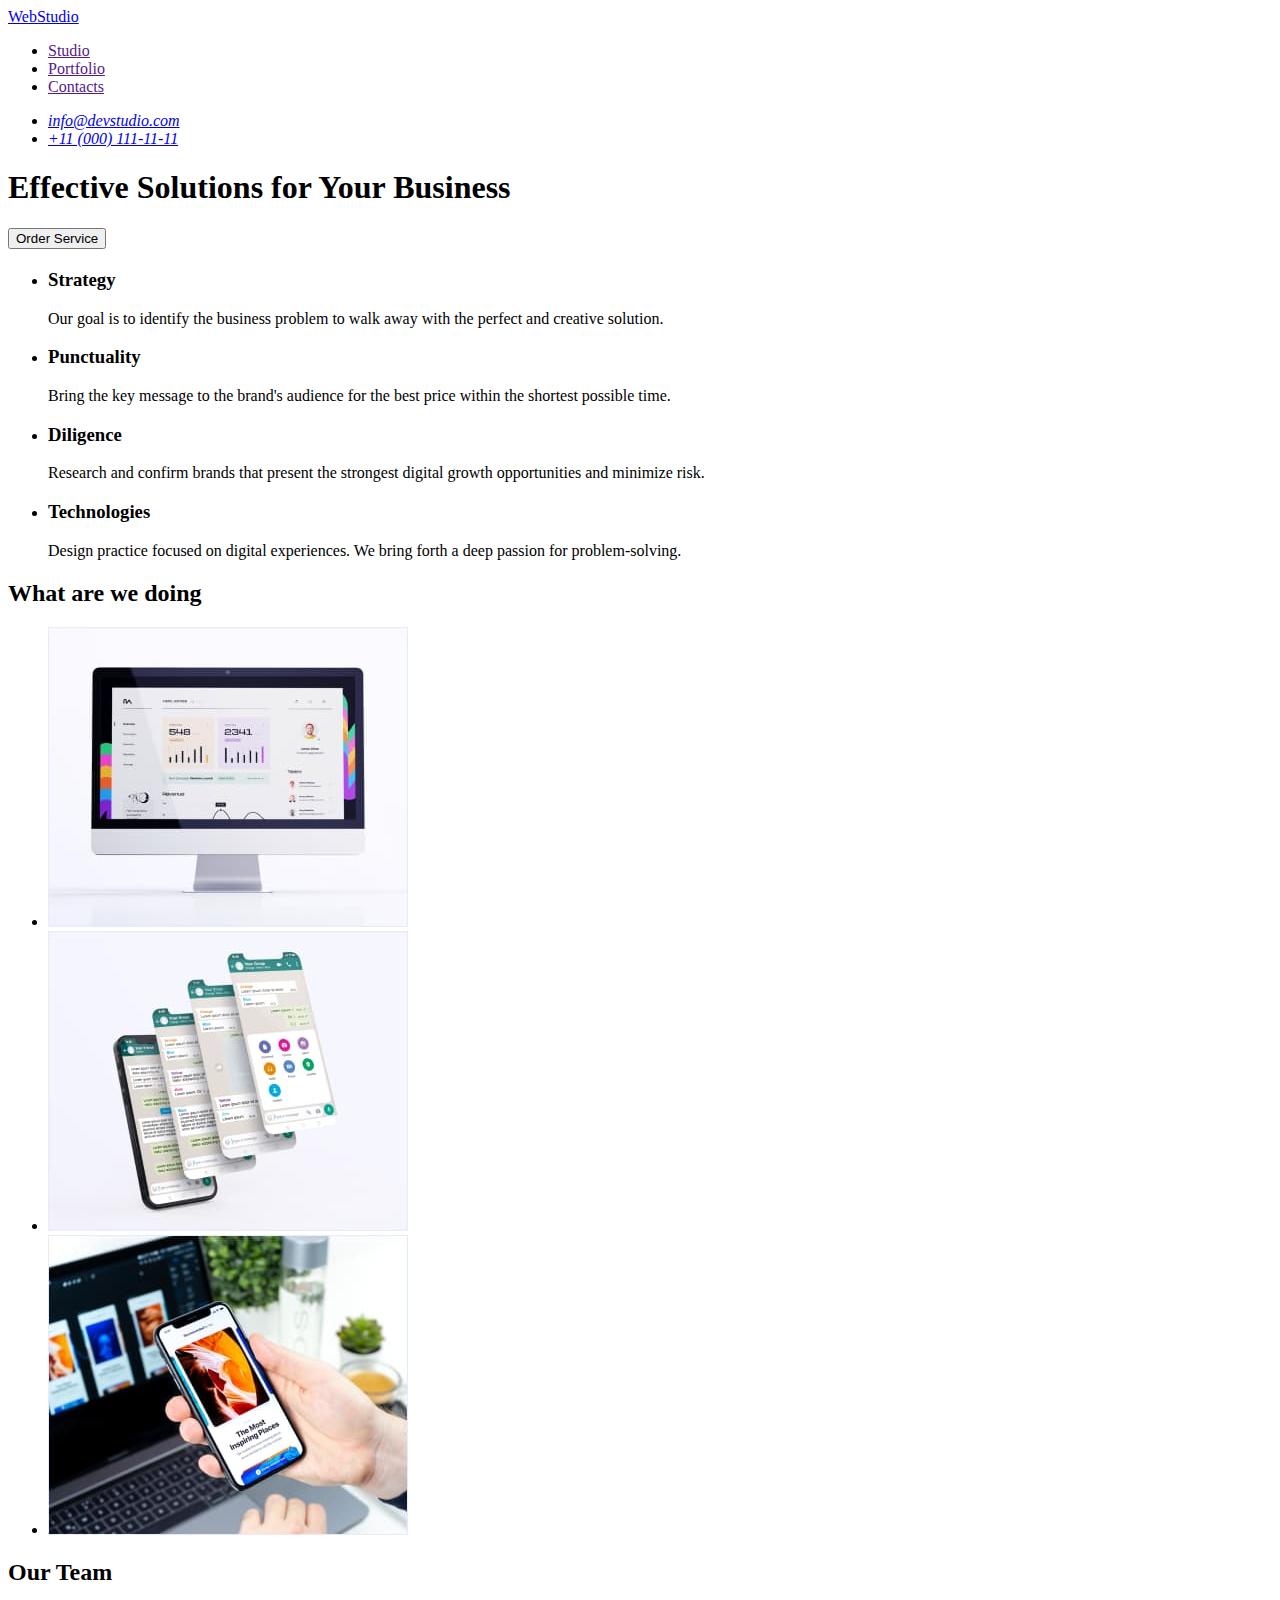
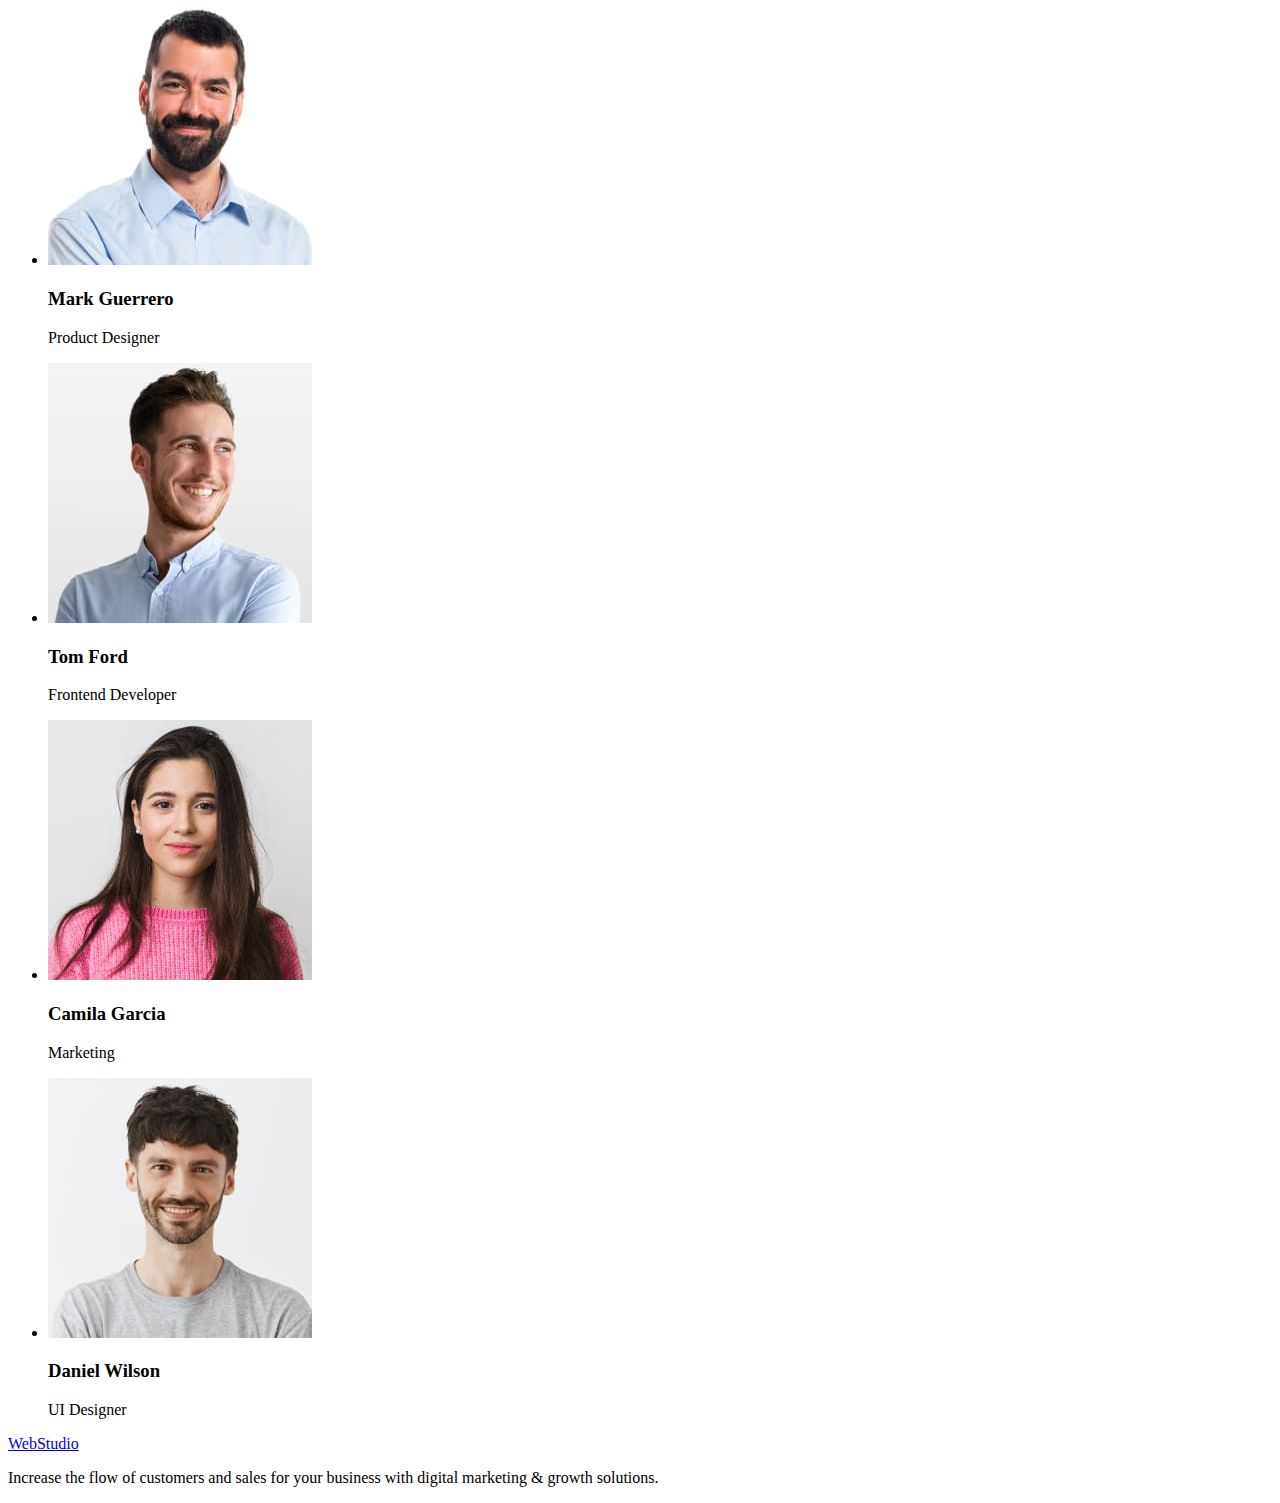
==== index.html @ 6323ab80 "." ====
<!DOCTYPE html>
<html lang="en">
  <head>
    <meta charset="UTF-8" />
    <meta http-equiv="X-UA-Compatible" content="IE=edge" />
    <meta name="viewport" content="width=device-width, initial-scale=1.0" />
    <title>Document</title>
  </head>
  <body>
    <header>
      <nav>
        <a href="./index.html">WebStudio</a>
        <ul>
          <li>
            <a href="">Studio</a>
          </li>
          <li>
            <a href="">Portfolio</a>
          </li>
          <li>
            <a href="">Contacts</a>
          </li>
        </ul>
      </nav>
      <address>
        <ul>
          <li>
            <a href="mailto:info@devstudio.com">info@devstudio.com</a>
          </li>
          <li>
            <a href="tel:+110001111111">+11 (000) 111-11-11</a>
          </li>
        </ul>
      </address>
    </header>
    <main>
      <section>
        <h1>Effective Solutions for Your Business</h1>
        <button type="button">Order Service</button>
      </section>
      <!-- description -->
      <section>
        <h2></h2>
        <ul>
          <li>
            <h3>Strategy</h3>
            <p>
              Our goal is to identify the business problem to walk away with the
              perfect and creative solution.
            </p>
          </li>
          <li>
            <h3>Punctuality</h3>
            <p>
              Bring the key message to the brand's audience for the best price
              within the shortest possible time.
            </p>
          </li>
          <li>
            <h3>Diligence</h3>
            <p>
              Research and confirm brands that present the strongest digital
              growth opportunities and minimize risk.
            </p>
          </li>
          <li>
            <h3>Technologies</h3>
            <p>
              Design practice focused on digital experiences. We bring forth a
              deep passion for problem-solving.
            </p>
          </li>
        </ul>
      </section>
      <!-- What are we doing -->
      <section>
        <h2>What are we doing</h2>
        <ul>
          <li>
            <img
              src="./images/analitics/Rectangle71.jpg"
              alt="analitics"
              width="360"
              height="300"
            />
          </li>
          <li>
            <img
              src="./images/analitics/img2.jpg"
              alt="messenger"
              width="360"
              height="300"
            />
          </li>
          <li>
            <img
              src="./images/analitics/img3.jpg"
              alt="look at the photo"
              width="360"
              height="300"
            />
          </li>
        </ul>
      </section>
      <!-- our team -->
      <section>
        <h2>Our Team</h2>
        <ul>
          <li>
            <img
              src="./images/team/mark-guerrero.jpg"
              alt="mark-guerrero"
              width="264"
              height="260"
            />
            <h3>Mark Guerrero</h3>
            <p>Product Designer</p>
          </li>
          <li>
            <img
              src="./images/team/tom-ford.jpg"
              alt="tom ford"
              width="264"
              height="260"
            />
            <h3>Tom Ford</h3>
            <p>Frontend Developer</p>
          </li>
          <li>
            <img
              src="./images/team/camila-garcia.jpg"
              alt="camila garcia"
              width="264"
              height="260"
            />
            <h3>Camila Garcia</h3>
            <p>Marketing</p>
          </li>
          <li>
            <img
              src="./images/team/danial-wilson.jpg"
              alt="danial wilson"
              width="264"
              height="260"
            />
            <h3>Daniel Wilson</h3>
            <p>UI Designer</p>
          </li>
        </ul>
      </section>
    </main>
    <footer>
      <a href="./index.html">WebStudio</a>
      <p>
        Increase the flow of customers and sales for your business with digital
        marketing & growth solutions.
      </p>
    </footer>
  </body>
</html>
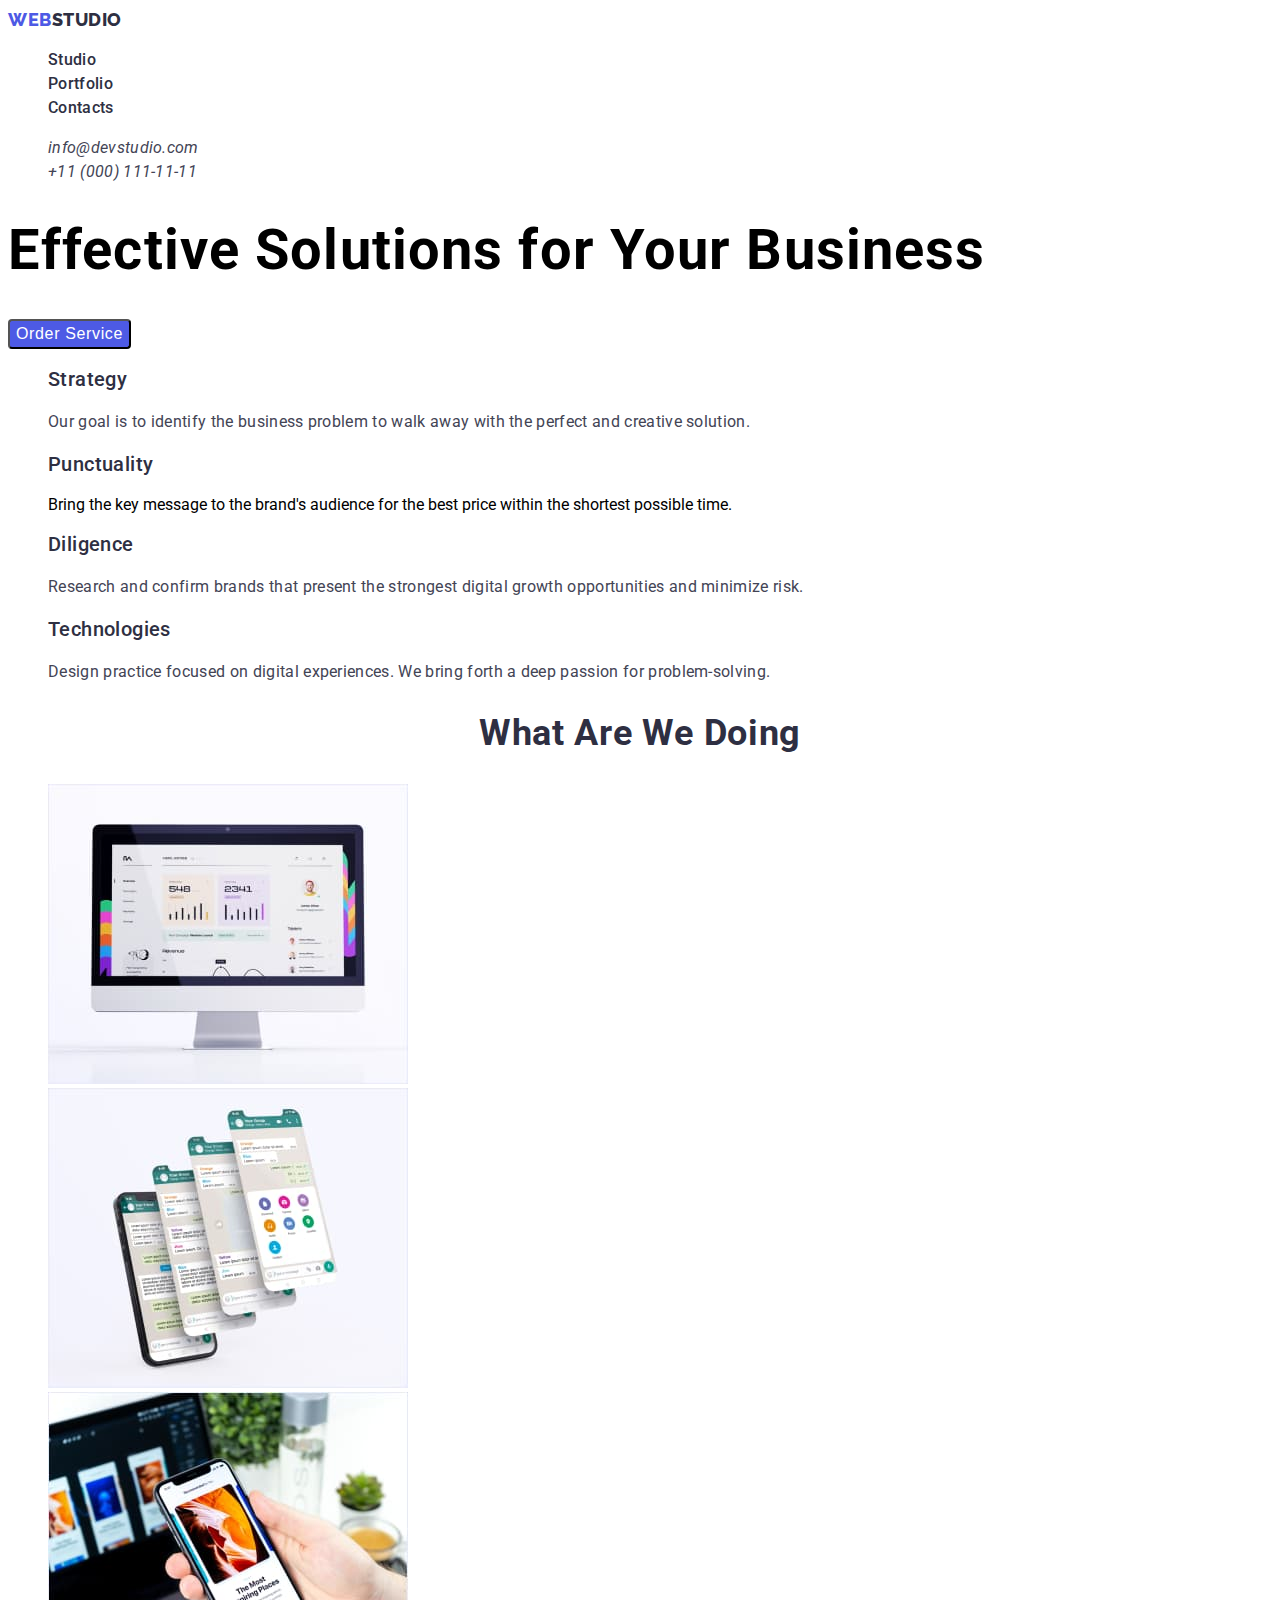
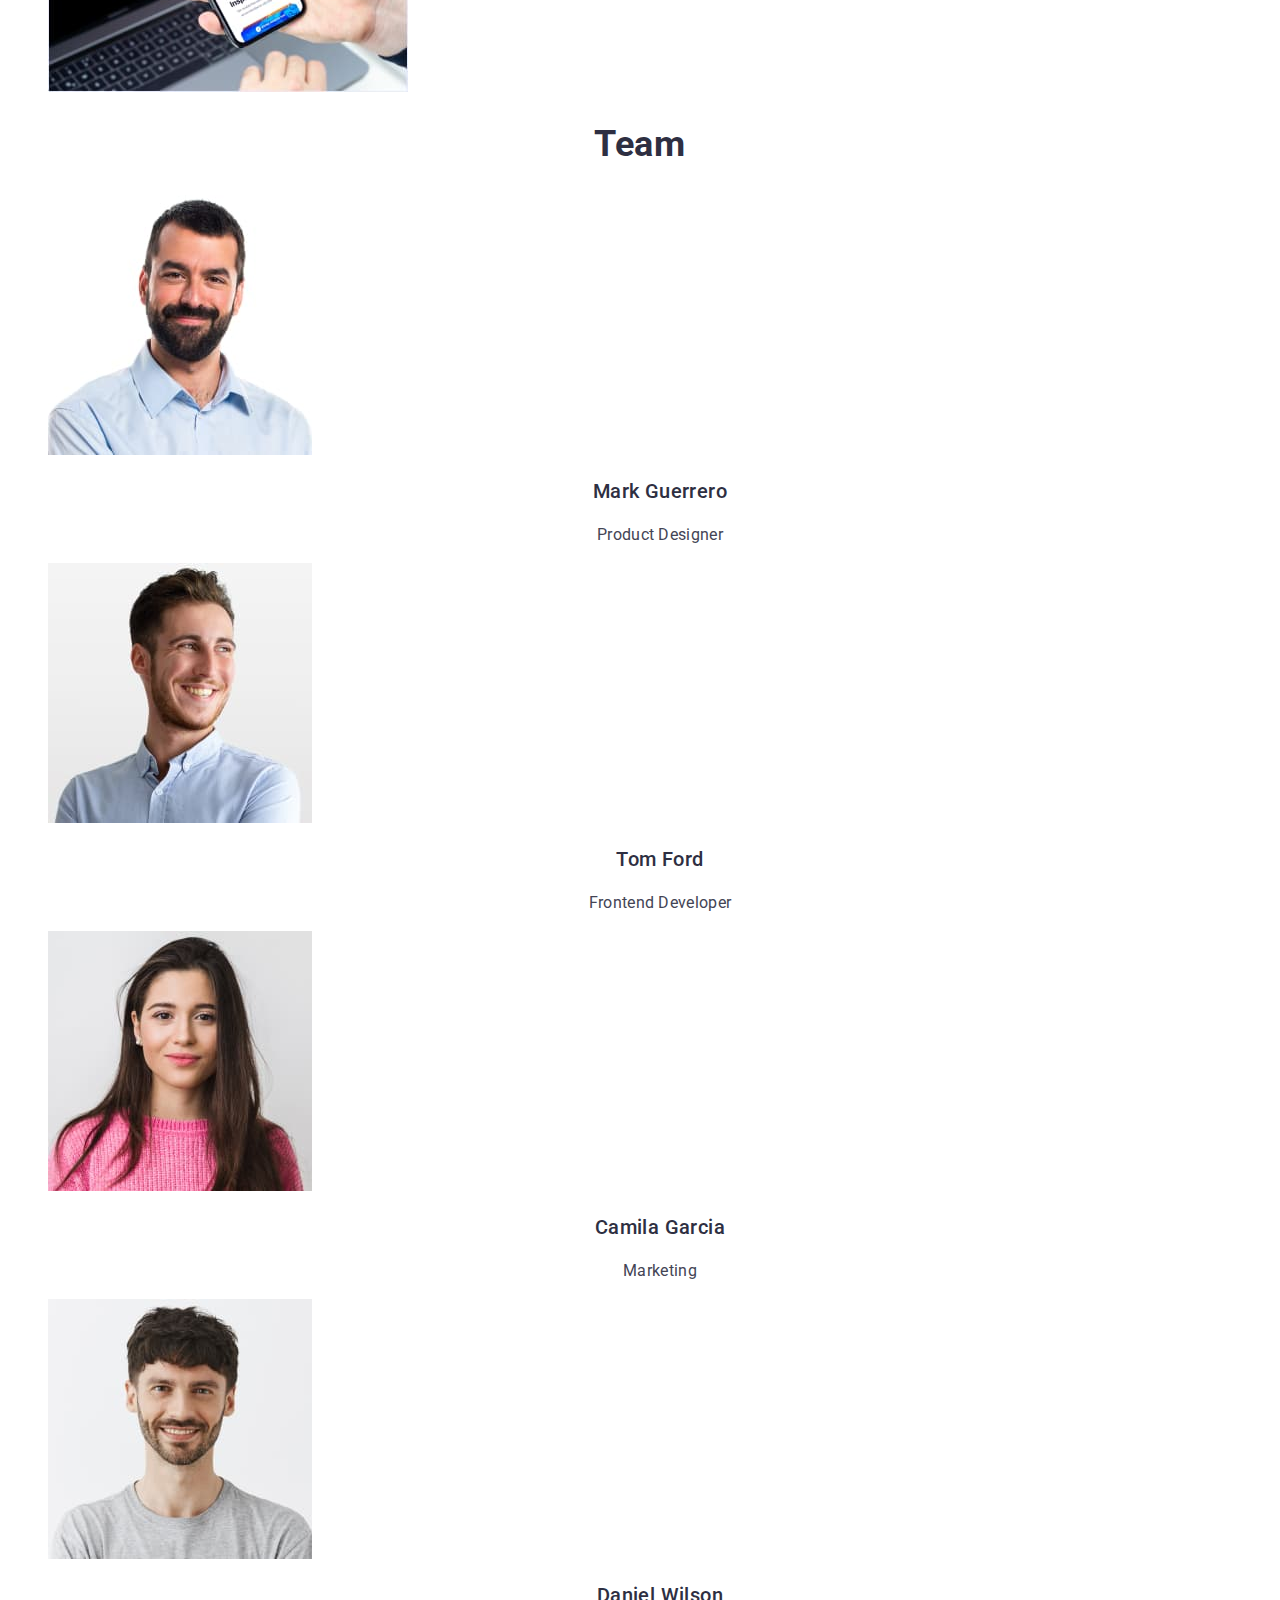
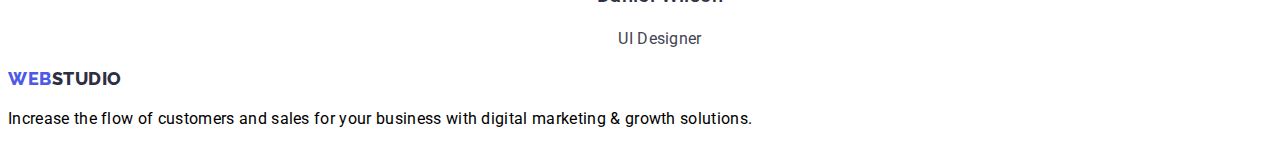
==== commit 1c601e6e: "." ====
--- a/index.html
+++ b/index.html
@@ -5,67 +5,82 @@
     <meta http-equiv="X-UA-Compatible" content="IE=edge" />
     <meta name="viewport" content="width=device-width, initial-scale=1.0" />
     <title>Document</title>
+    <link rel="preconnect" href="https://fonts.googleapis.com" />
+    <link rel="preconnect" href="https://fonts.gstatic.com" crossorigin />
+    <link
+      href="https://fonts.googleapis.com/css2?family=Raleway:wght@800&family=Roboto:wght@400;500;700;900&display=swap"
+      rel="stylesheet"
+    />
+    <link rel="stylesheet" href="./style/style.css" />
+    <!-- HEADER -->
   </head>
   <body>
-    <header>
-      <nav>
-        <a href="./index.html">WebStudio</a>
-        <ul>
-          <li>
-            <a href="">Studio</a>
+    <header class="page-header">
+      <nav class="page-nav">
+        <a href="./index.html" class="logo link"
+          >Web<span class="logo-link">Studio</span>
+        </a>
+        <ul class="menu list">
+          <li class="menu-item">
+            <a href="" class="menu-link link">Studio</a>
           </li>
-          <li>
-            <a href="">Portfolio</a>
+          <li class="menu-item">
+            <a href="" class="menu-link link">Portfolio</a>
           </li>
-          <li>
-            <a href="">Contacts</a>
+          <li class="menu-item">
+            <a href="" class="menu-link link">Contacts</a>
           </li>
         </ul>
       </nav>
       <address>
-        <ul>
-          <li>
-            <a href="mailto:info@devstudio.com">info@devstudio.com</a>
+        <ul class="menu list">
+          <li class="menu-item">
+            <a href="mailto:info@devstudio.com" class="contacts-mail-link link"
+              >info@devstudio.com</a
+            >
           </li>
-          <li>
-            <a href="tel:+110001111111">+11 (000) 111-11-11</a>
+          <li class="menu-item">
+            <a href="tel:+110001111111" class="contacts-phone-number link"
+              >+11 (000) 111-11-11</a
+            >
           </li>
         </ul>
       </address>
     </header>
+    <!-- MAIN -->
     <main>
-      <section>
-        <h1>Effective Solutions for Your Business</h1>
-        <button type="button">Order Service</button>
+      <section class="hero">
+        <h1 class="hero-title">Effective Solutions for Your Business</h1>
+        <button class="modal-btn" type="button">Order Service</button>
       </section>
       <!-- description -->
-      <section>
+      <section class="about">
         <h2></h2>
-        <ul>
-          <li>
-            <h3>Strategy</h3>
-            <p>
+        <ul class="about-list list">
+          <li class="about-item">
+            <h3 class="about-title">Strategy</h3>
+            <p class="about-text">
               Our goal is to identify the business problem to walk away with the
               perfect and creative solution.
             </p>
           </li>
-          <li>
-            <h3>Punctuality</h3>
+          <li class="about-item">
+            <h3 class="about-title">Punctuality</h3>
             <p>
               Bring the key message to the brand's audience for the best price
               within the shortest possible time.
             </p>
           </li>
-          <li>
-            <h3>Diligence</h3>
-            <p>
+          <li class="about-item">
+            <h3 class="about-title">Diligence</h3>
+            <p class="about-text">
               Research and confirm brands that present the strongest digital
               growth opportunities and minimize risk.
             </p>
           </li>
-          <li>
-            <h3>Technologies</h3>
-            <p>
+          <li class="about-item">
+            <h3 class="about-title">Technologies</h3>
+            <p class="about-text">
               Design practice focused on digital experiences. We bring forth a
               deep passion for problem-solving.
             </p>
@@ -73,10 +88,10 @@
         </ul>
       </section>
       <!-- What are we doing -->
-      <section>
-        <h2>What are we doing</h2>
-        <ul>
-          <li>
+      <section class="directions">
+        <h2 class="directions-title">What are we doing</h2>
+        <ul class="directions-list list">
+          <li class="directions-item">
             <img
               src="./images/analitics/Rectangle71.jpg"
               alt="analitics"
@@ -84,7 +99,7 @@
               height="300"
             />
           </li>
-          <li>
+          <li class="directions-item">
             <img
               src="./images/analitics/img2.jpg"
               alt="messenger"
@@ -92,7 +107,7 @@
               height="300"
             />
           </li>
-          <li>
+          <li class="directions-item">
             <img
               src="./images/analitics/img3.jpg"
               alt="look at the photo"
@@ -103,38 +118,38 @@
         </ul>
       </section>
       <!-- our team -->
-      <section>
-        <h2>Our Team</h2>
-        <ul>
-          <li>
+      <section class="team">
+        <h2 class="team-title">Team</h2>
+        <ul class="team-list list">
+          <li class="team-item">
             <img
               src="./images/team/mark-guerrero.jpg"
               alt="mark-guerrero"
               width="264"
               height="260"
             />
-            <h3>Mark Guerrero</h3>
-            <p>Product Designer</p>
+            <h3 class="team-title-bottom">Mark Guerrero</h3>
+            <p class="team-text">Product Designer</p>
           </li>
-          <li>
+          <li class="team-item">
             <img
               src="./images/team/tom-ford.jpg"
               alt="tom ford"
               width="264"
               height="260"
             />
-            <h3>Tom Ford</h3>
-            <p>Frontend Developer</p>
+            <h3 class="team-title-bottom">Tom Ford</h3>
+            <p class="team-text">Frontend Developer</p>
           </li>
-          <li>
+          <li class="team-item">
             <img
               src="./images/team/camila-garcia.jpg"
               alt="camila garcia"
               width="264"
               height="260"
             />
-            <h3>Camila Garcia</h3>
-            <p>Marketing</p>
+            <h3 class="team-title-bottom">Camila Garcia</h3>
+            <p class="team-text">Marketing</p>
           </li>
           <li>
             <img
@@ -143,15 +158,18 @@
               width="264"
               height="260"
             />
-            <h3>Daniel Wilson</h3>
-            <p>UI Designer</p>
+            <h3 class="team-title-bottom">Daniel Wilson</h3>
+            <p class="team-text">UI Designer</p>
           </li>
         </ul>
       </section>
     </main>
-    <footer>
-      <a href="./index.html">WebStudio</a>
-      <p>
+    <!-- FOOTER -->
+    <footer class="footer">
+      <a class="logo link" href="./index.html"
+        >Web<span class="logo-link">Studio</span>
+      </a>
+      <p class="footer-text">
         Increase the flow of customers and sales for your business with digital
         marketing & growth solutions.
       </p>
--- a/style/style.css
+++ b/style/style.css
@@ -0,0 +1,190 @@
+body {
+  font-family: 'Roboto', sans-serif;
+}
+
+.list {
+  list-style: none;
+}
+
+.link {
+  text-decoration: none;
+}
+
+:root {
+  --main-title-color: #2E2F42;
+  --main-text-color: #434455;
+  --page-nave-color: #2E2F42;
+  --contacts-color: #434455;
+  --hover-color: #404BBF;
+}
+
+
+/* header */
+.logo {
+  font-family: 'Raleway', sans-serif;
+  font-weight: 800;
+  font-size: 18px;
+  line-height: 1.33;
+
+  align-items: center;
+  letter-spacing: 0.03em;
+  text-transform: uppercase;
+  color: #4D5AE5;
+}
+
+.logo-link {
+  color: var(--page-nave-color);
+}
+
+.menu-link {
+  font-weight: 500;
+  font-size: 16px;
+  line-height: 1.5;
+  letter-spacing: 0.02em;
+
+  color: var(--page-nave-color);
+}
+
+.menu-link:hover,
+.menu-link:focus {
+  color: var(--hover-color);
+}
+
+.contacts-mail-link {
+  font-weight: 400;
+  font-size: 16px;
+  line-height: 1.5;
+  letter-spacing: 0.02em;
+
+  color: var(--contacts-color);
+}
+
+.contacts-phone-number {
+  font-weight: 400;
+  font-size: 16px;
+  line-height: 1.5;
+  letter-spacing: 0.02em;
+
+  color: var(--contacts-color);
+}
+
+.contacts-mail-link:hover,
+.contacts-mail-link:focus {
+  color: var(--hover-color);
+
+}
+
+/* main class hero */
+.hero-title {
+  font-weight: 700;
+  font-size: 56px;
+  line-height: 1.07;
+  letter-spacing: 0.02em;
+  /* color: #FFFFFF; */
+}
+
+.contacts-phone-number:hover,
+.contacts-phone-number:focus {
+  color: var(--hover-color);
+}
+
+.modal-btn {
+  font-weight: 500;
+  font-size: 16px;
+  line-height: 1.5;
+  letter-spacing: 0.04em;
+  color: #FFFFFF;
+  background: #4D5AE5;
+  cursor: pointer;
+  border-radius: 4px;
+}
+
+.modal-btn:hover {
+  color: #FFFFFF;
+  background-color: var(--hover-color);
+
+}
+
+
+
+/* ===========ABOUT ==========*/
+
+
+.about-title {
+  font-style: normal;
+  font-weight: 500;
+  font-size: 20px;
+  line-height: 1.05;
+  letter-spacing: 0.02em;
+  color: var(--main-title-color)
+}
+
+.about-text {
+  font-style: normal;
+  font-weight: 400;
+  font-size: 16px;
+  line-height: 1.5;
+  letter-spacing: 0.02em;
+  color: var(--main-text-color);
+}
+
+/*========== DIRECTIONS============*/
+
+.directions-title {
+  font-style: normal;
+  font-weight: 700;
+  font-size: 36px;
+  line-height: 1.11;
+  text-align: center;
+  letter-spacing: 0.02em;
+  text-transform: capitalize;
+  color: var(--main-title-color);
+}
+
+/* ===========TEAM=========== */
+
+.team-title {
+  font-style: normal;
+  font-weight: 700;
+  font-size: 36px;
+  line-height: 1.11;
+  text-align: center;
+  letter-spacing: 0.02em;
+  text-transform: capitalize;
+  color: var(--main-title-color);
+
+}
+
+.team-title-bottom {
+  font-style: normal;
+  font-weight: 500;
+  font-size: 20px;
+  line-height: 1.2;
+  text-align: center;
+  letter-spacing: 0.02em;
+  color: var(--main-title-color);
+
+}
+
+.team-text {
+  font-style: normal;
+  font-weight: 400;
+  font-size: 16px;
+  line-height: 1.5;
+  text-align: center;
+  letter-spacing: 0.02em;
+  color: var(--main-text-color);
+}
+
+/* ===========FOOTER=========== */
+.footer-text {
+  font-style: normal;
+  font-weight: 400;
+  font-size: 16px;
+  line-height: 24px;
+
+  letter-spacing: 0.02em;
+
+  /* color: #E7E9FC; */
+
+}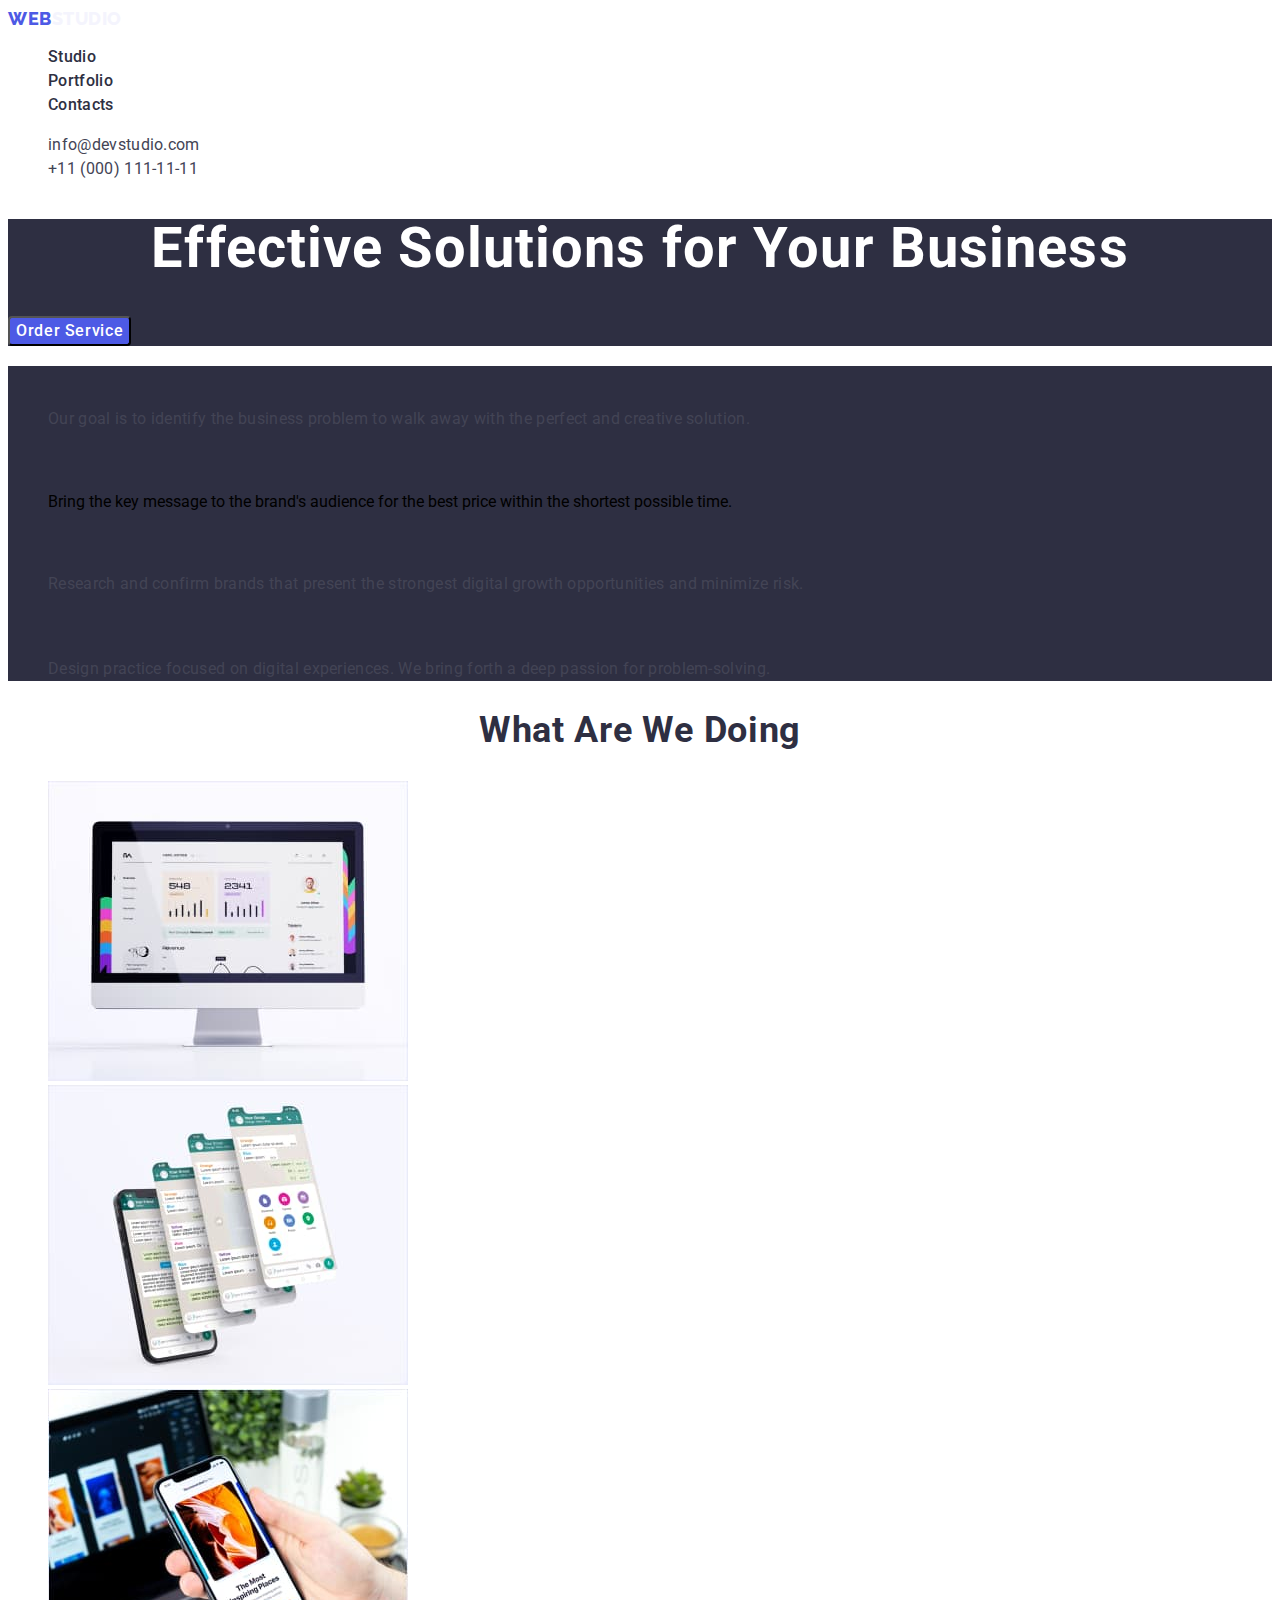
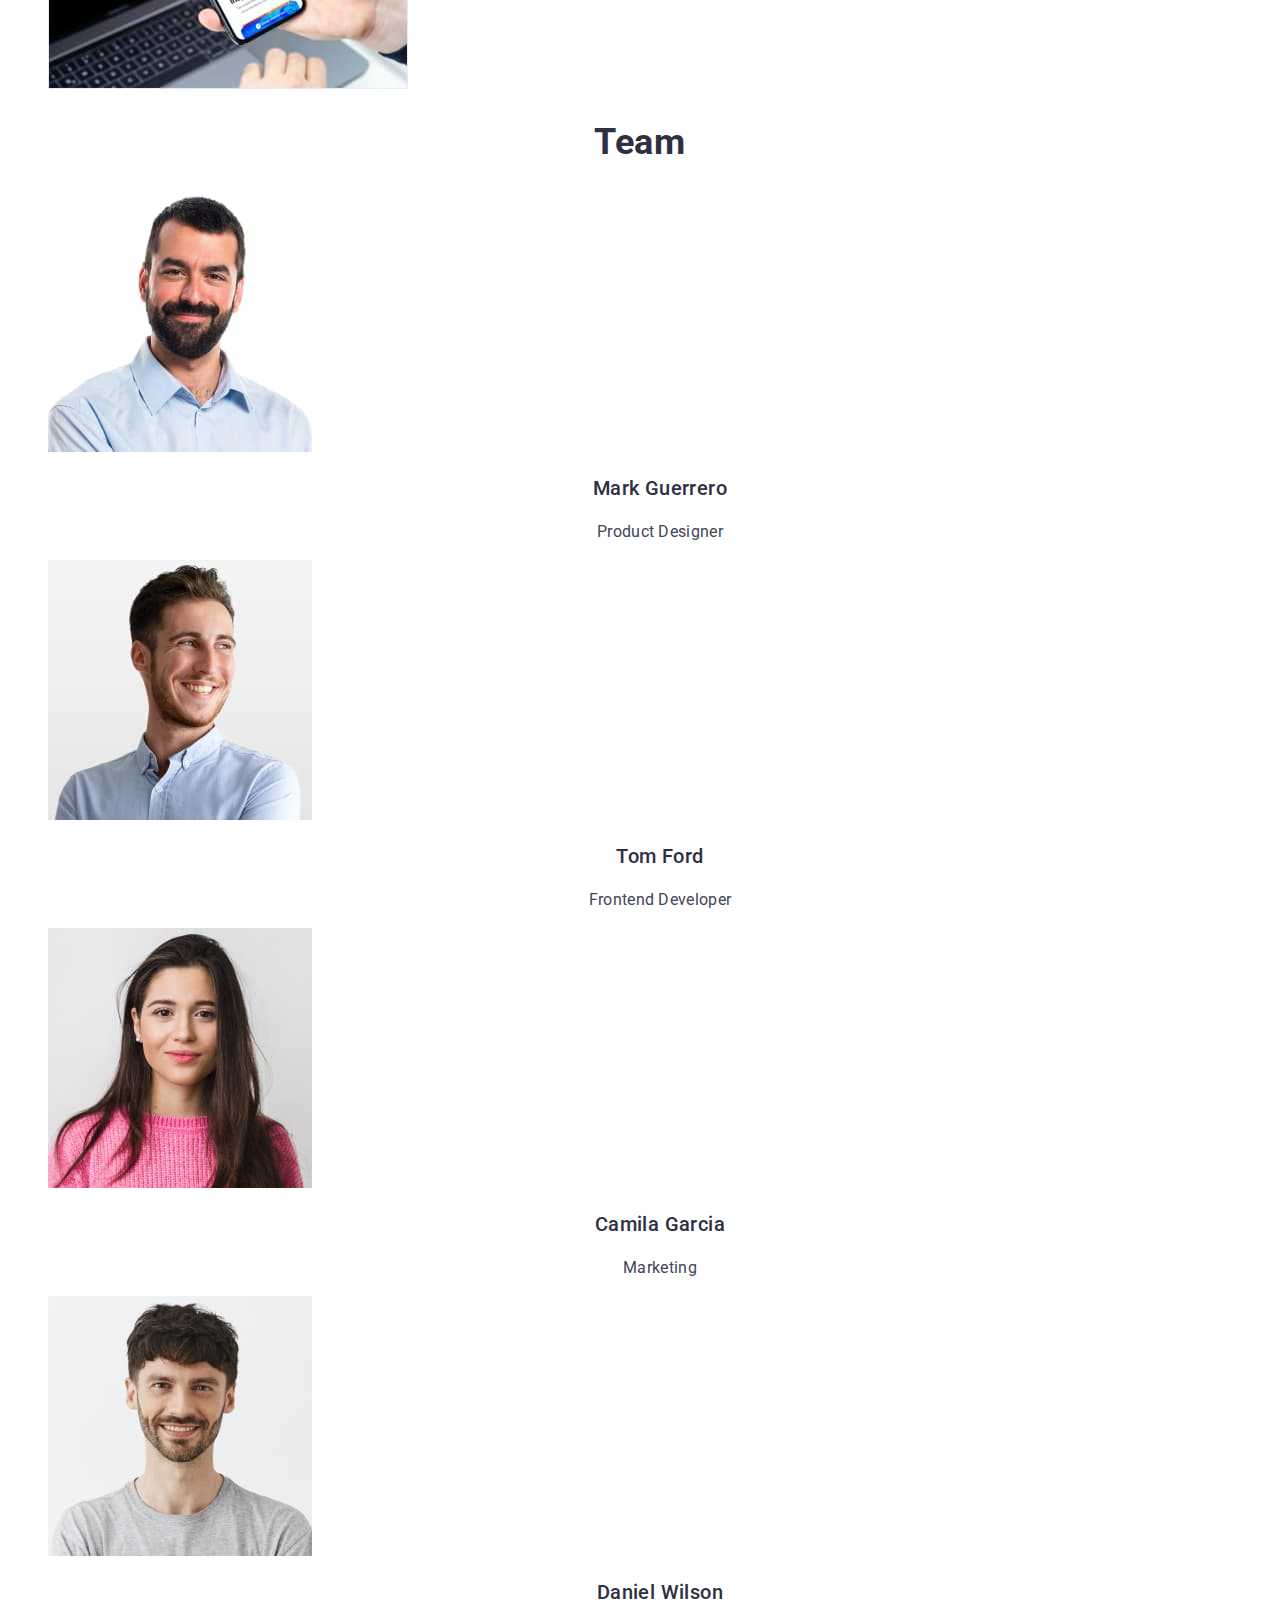
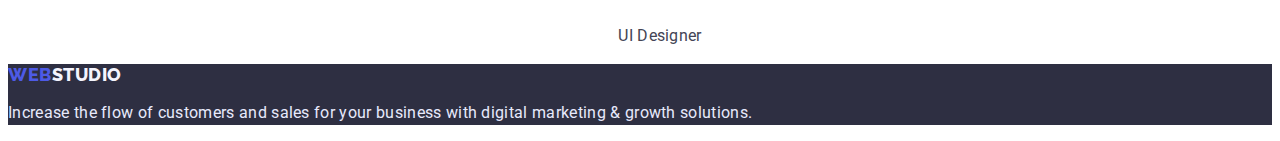
==== commit e7a82a81: "fix" ====
--- a/index.html
+++ b/index.html
@@ -22,25 +22,25 @@
         </a>
         <ul class="menu list">
           <li class="menu-item">
-            <a href="" class="menu-link link">Studio</a>
+            <a href="./index.html" class="menu-link link">Studio</a>
           </li>
           <li class="menu-item">
-            <a href="" class="menu-link link">Portfolio</a>
+            <a href="./portfolio.html" class="menu-link link">Portfolio</a>
           </li>
           <li class="menu-item">
             <a href="" class="menu-link link">Contacts</a>
           </li>
         </ul>
       </nav>
-      <address>
+      <address class="address">
         <ul class="menu list">
           <li class="menu-item">
-            <a href="mailto:info@devstudio.com" class="contacts-mail-link link"
+            <a href="mailto:info@devstudio.com" class="contacts link"
               >info@devstudio.com</a
             >
           </li>
           <li class="menu-item">
-            <a href="tel:+110001111111" class="contacts-phone-number link"
+            <a href="tel:+110001111111" class="contacts link"
               >+11 (000) 111-11-11</a
             >
           </li>
@@ -55,7 +55,7 @@
       </section>
       <!-- description -->
       <section class="about">
-        <h2></h2>
+        <h2 class="about-title-main"></h2>
         <ul class="about-list list">
           <li class="about-item">
             <h3 class="about-title">Strategy</h3>
--- a/style/style.css
+++ b/style/style.css
@@ -1,5 +1,6 @@
 body {
   font-family: 'Roboto', sans-serif;
+  color: 434455;
 }
 
 .list {
@@ -24,7 +25,7 @@
   font-family: 'Raleway', sans-serif;
   font-weight: 800;
   font-size: 18px;
-  line-height: 1.33;
+  line-height: 1.17;
 
   align-items: center;
   letter-spacing: 0.03em;
@@ -50,7 +51,7 @@
   color: var(--hover-color);
 }
 
-.contacts-mail-link {
+.contacts {
   font-weight: 400;
   font-size: 16px;
   line-height: 1.5;
@@ -59,36 +60,33 @@
   color: var(--contacts-color);
 }
 
-.contacts-phone-number {
-  font-weight: 400;
-  font-size: 16px;
-  line-height: 1.5;
-  letter-spacing: 0.02em;
-
-  color: var(--contacts-color);
-}
-
-.contacts-mail-link:hover,
-.contacts-mail-link:focus {
+.contacts:hover,
+.contacts:focus {
   color: var(--hover-color);
 
 }
 
+.address {
+  font-style: normal;
+}
+
 /* main class hero */
+.hero {
+  background-color: #2E2F42;
+}
+
 .hero-title {
   font-weight: 700;
   font-size: 56px;
   line-height: 1.07;
   letter-spacing: 0.02em;
-  /* color: #FFFFFF; */
-}
-
-.contacts-phone-number:hover,
-.contacts-phone-number:focus {
-  color: var(--hover-color);
-}
+  text-align: center;
+  color: #FFFFFF;
+}
+
 
 .modal-btn {
+  font-family: 'Roboto', sans-serif;
   font-weight: 500;
   font-size: 16px;
   line-height: 1.5;
@@ -109,6 +107,14 @@
 
 /* ===========ABOUT ==========*/
 
+.about {
+  background-color: #2e2f42;
+}
+
+.about-title-main {
+  text-align: center;
+  color: #FFFFFF;
+}
 
 .about-title {
   font-style: normal;
@@ -116,7 +122,7 @@
   font-size: 20px;
   line-height: 1.05;
   letter-spacing: 0.02em;
-  color: var(--main-title-color)
+  color: var(--main-title-color);
 }
 
 .about-text {
@@ -177,6 +183,15 @@
 }
 
 /* ===========FOOTER=========== */
+
+.footer {
+  background-color: var(--page-nave-color);
+}
+
+.logo-link {
+  color: #f4f4fd;
+}
+
 .footer-text {
   font-style: normal;
   font-weight: 400;
@@ -185,6 +200,6 @@
 
   letter-spacing: 0.02em;
 
-  /* color: #E7E9FC; */
+  color: #E7E9FC;
 
 }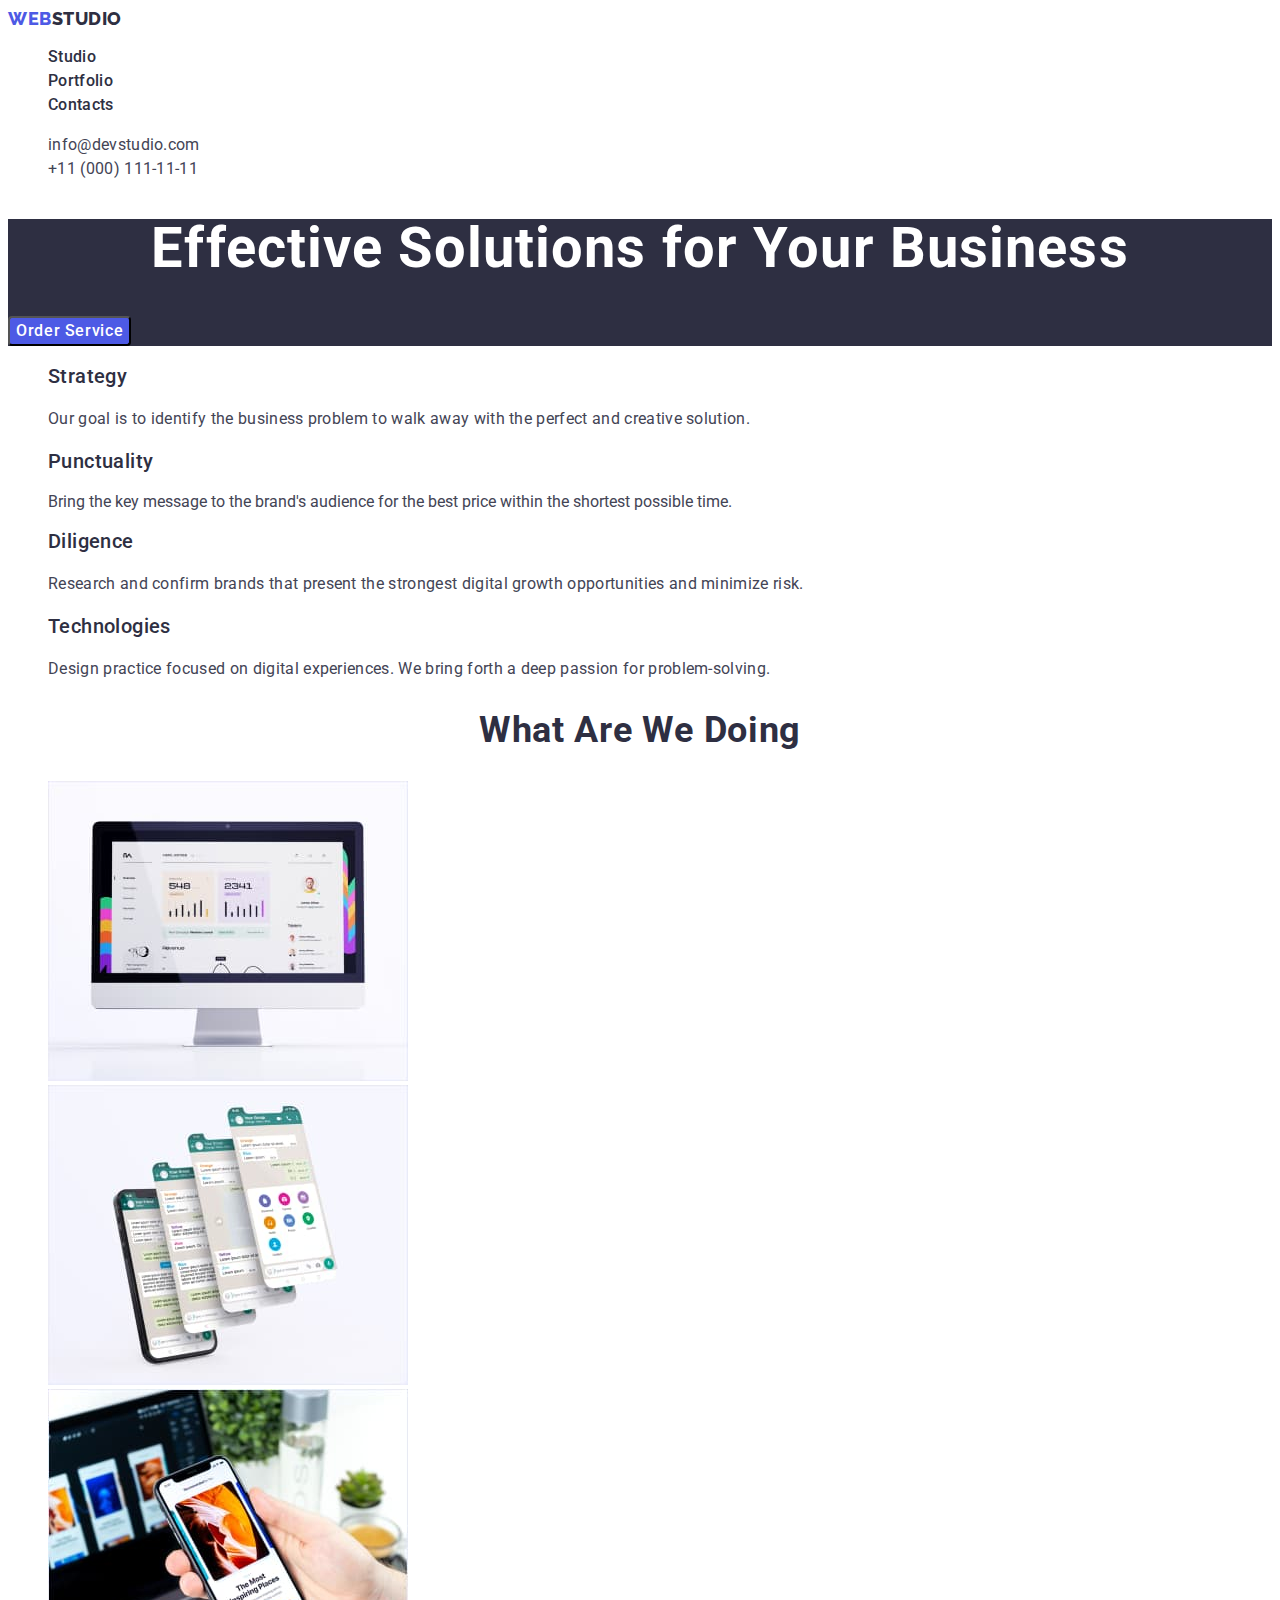
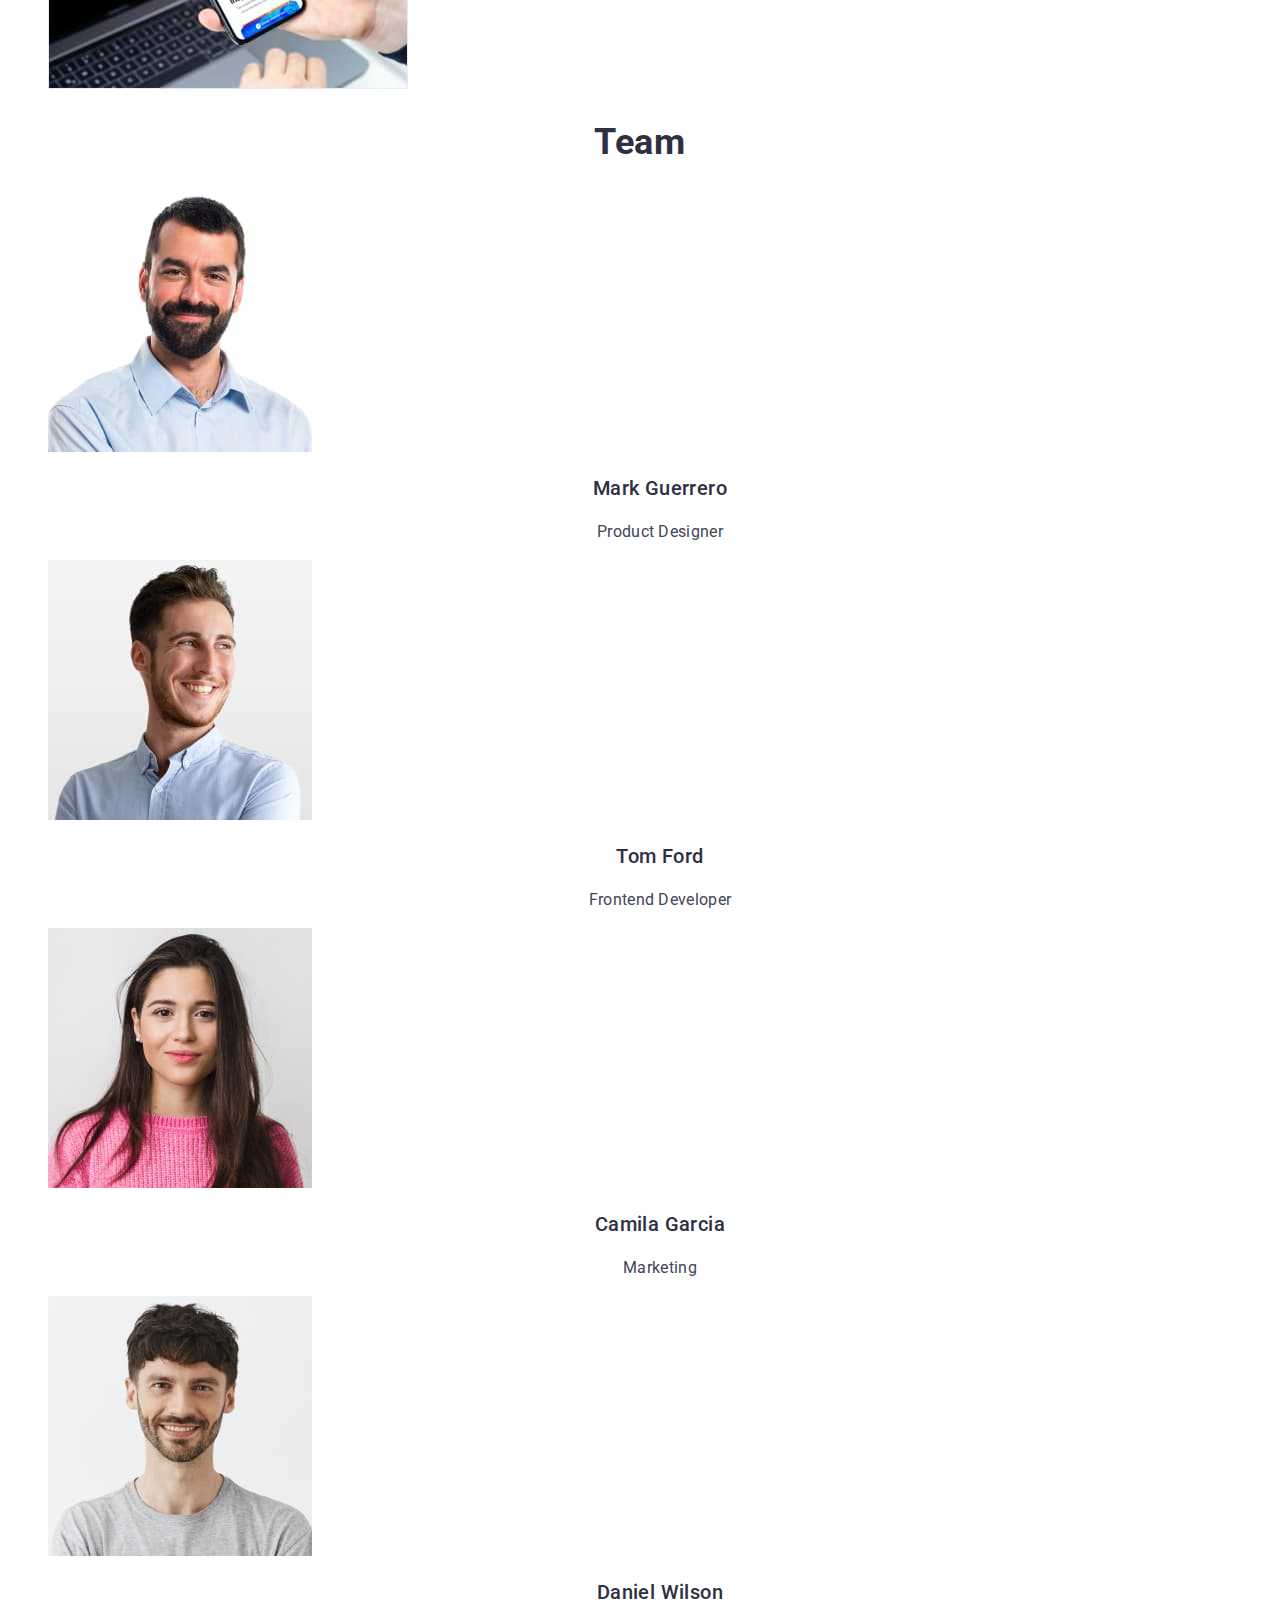
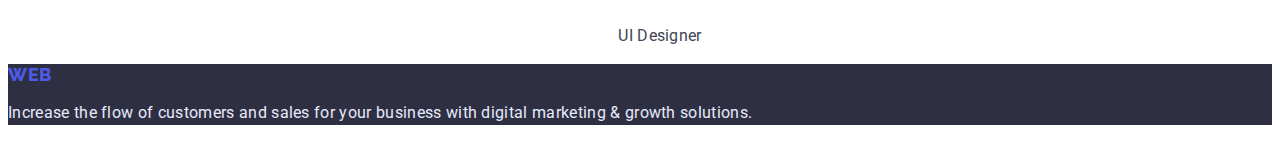
==== commit 7bdaab53: "fix" ====
--- a/index.html
+++ b/index.html
@@ -18,7 +18,7 @@
     <header class="page-header">
       <nav class="page-nav">
         <a href="./index.html" class="logo link"
-          >Web<span class="logo-link">Studio</span>
+          >Web<span class="logo-link" style="color: #2e2f42 ;">Studio</span>
         </a>
         <ul class="menu list">
           <li class="menu-item">
--- a/style/style.css
+++ b/style/style.css
@@ -1,6 +1,6 @@
 body {
   font-family: 'Roboto', sans-serif;
-  color: 434455;
+  color: #434455;
 }
 
 .list {
@@ -34,7 +34,7 @@
 }
 
 .logo-link {
-  color: var(--page-nave-color);
+  color: #2e2f42;
 }
 
 .menu-link {
@@ -107,9 +107,9 @@
 
 /* ===========ABOUT ==========*/
 
-.about {
+/* .about {
   background-color: #2e2f42;
-}
+} */
 
 .about-title-main {
   text-align: center;
@@ -188,9 +188,6 @@
   background-color: var(--page-nave-color);
 }
 
-.logo-link {
-  color: #f4f4fd;
-}
 
 .footer-text {
   font-style: normal;
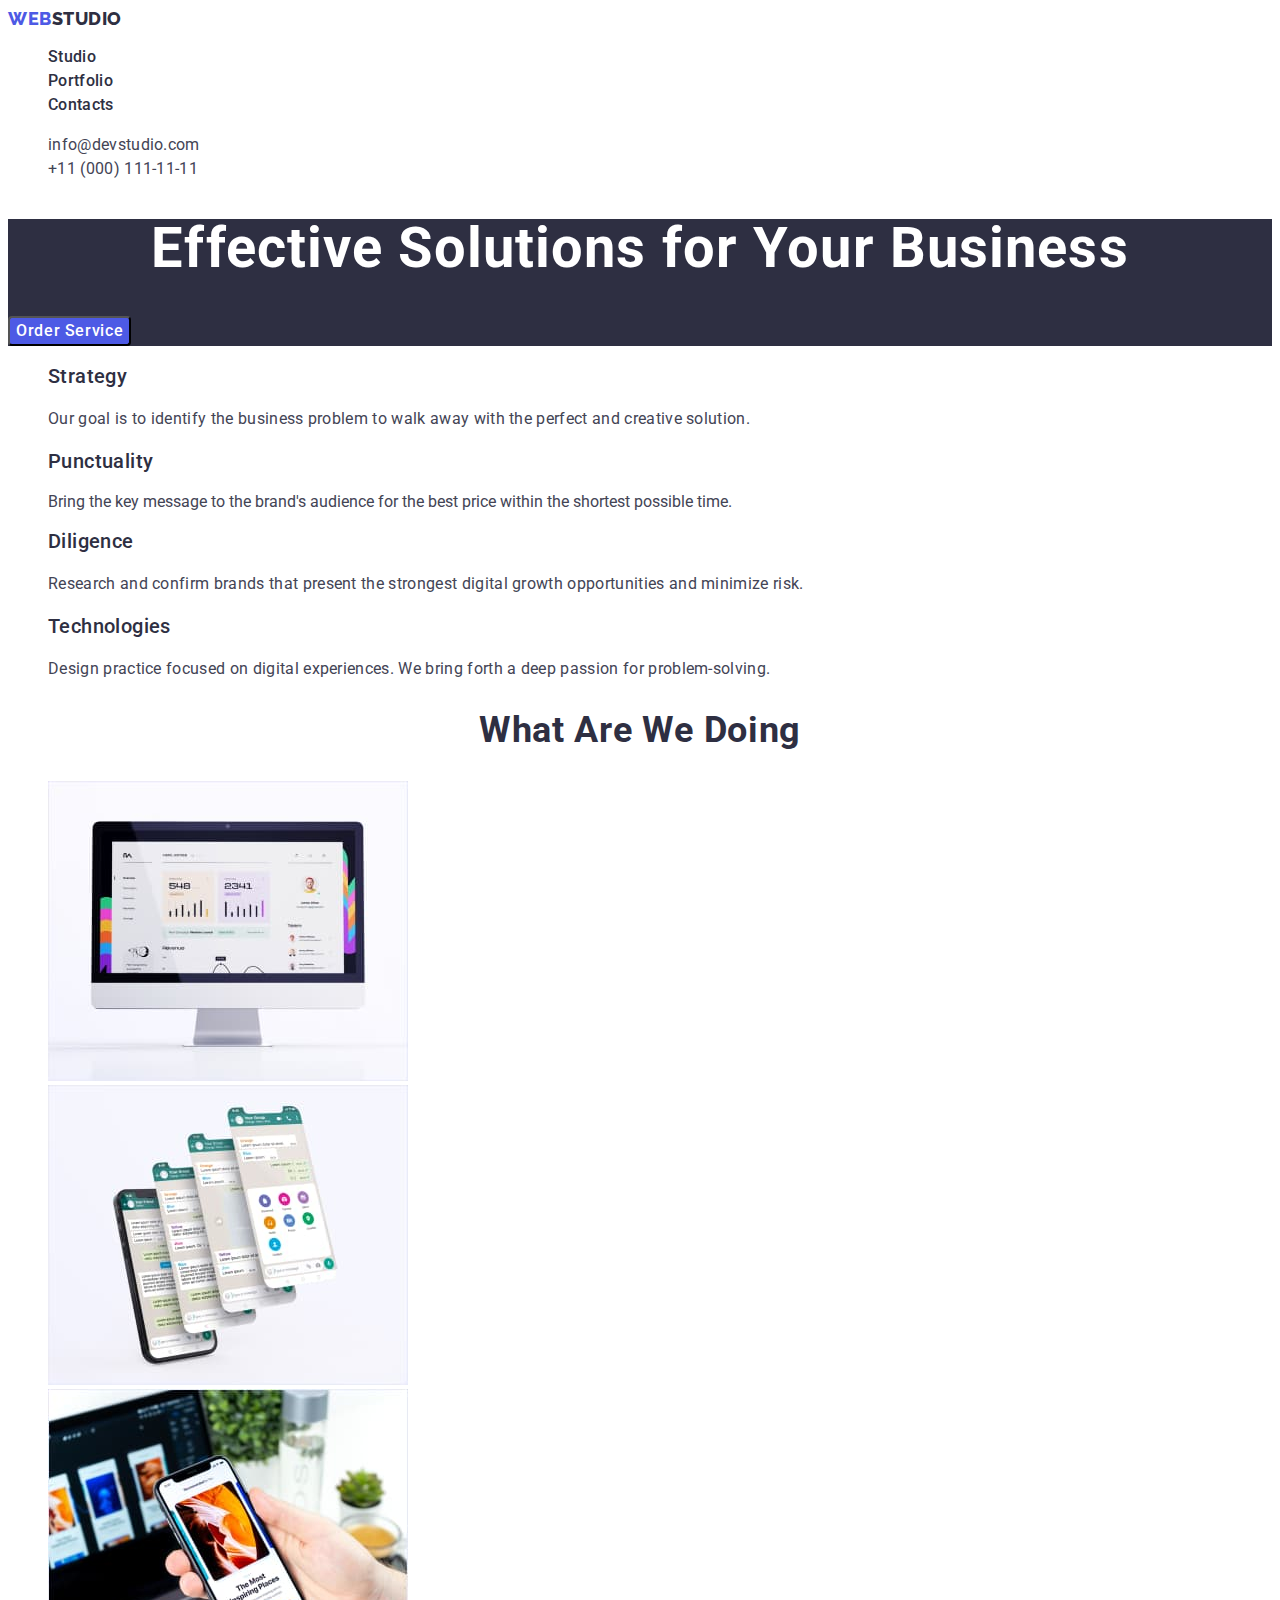
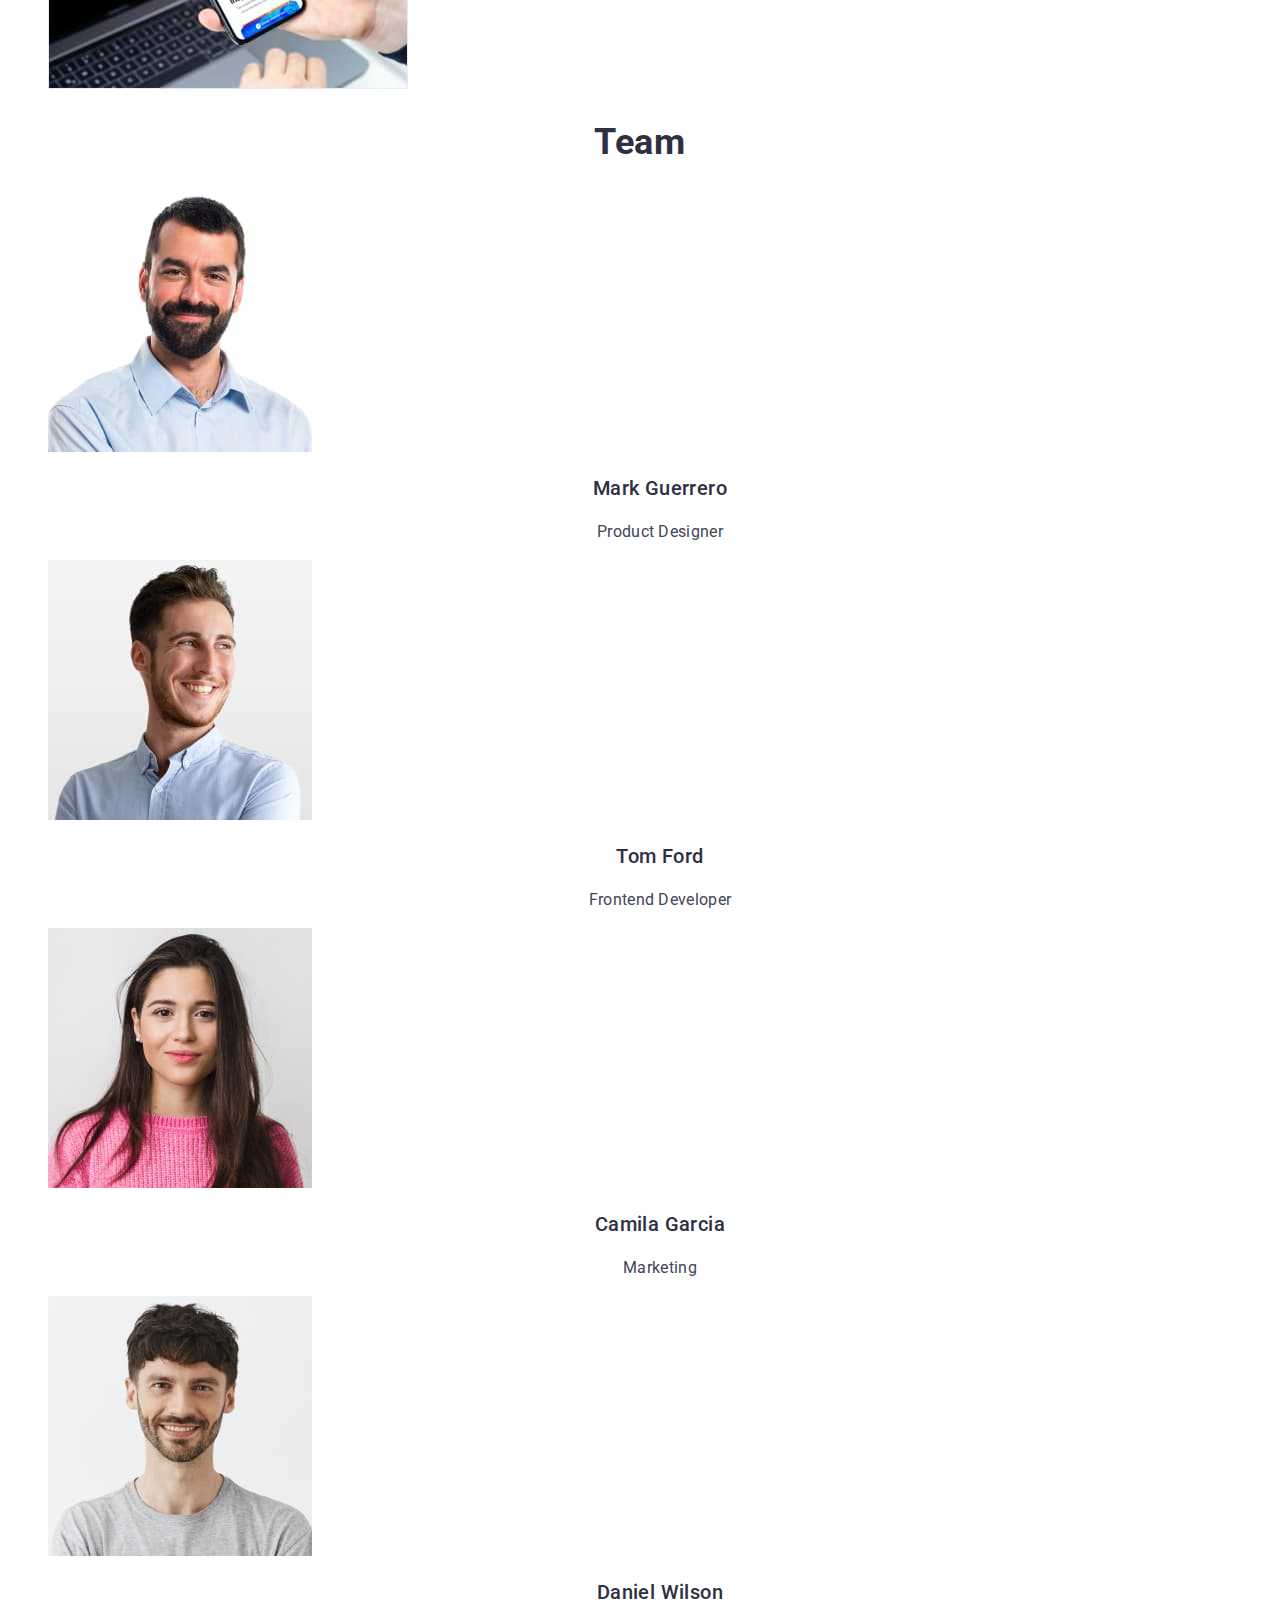
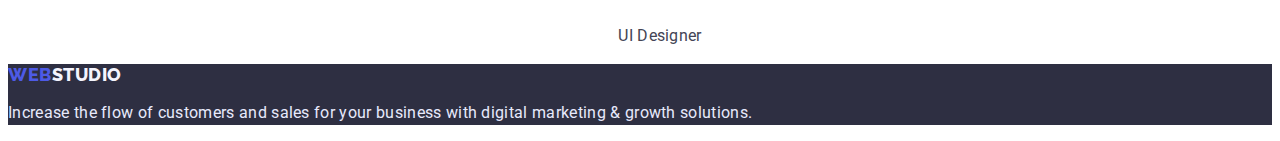
==== commit cb94bb11: "fix" ====
--- a/index.html
+++ b/index.html
@@ -18,7 +18,7 @@
     <header class="page-header">
       <nav class="page-nav">
         <a href="./index.html" class="logo link"
-          >Web<span class="logo-link" style="color: #2e2f42 ;">Studio</span>
+          >Web<span class="logo-link" style="color: #2e2f42">Studio</span>
         </a>
         <ul class="menu list">
           <li class="menu-item">
@@ -167,7 +167,7 @@
     <!-- FOOTER -->
     <footer class="footer">
       <a class="logo link" href="./index.html"
-        >Web<span class="logo-link">Studio</span>
+        >Web<span class="logo-link" style="color: #f4f4fd">Studio</span>
       </a>
       <p class="footer-text">
         Increase the flow of customers and sales for your business with digital
--- a/style/style.css
+++ b/style/style.css
@@ -33,9 +33,9 @@
   color: #4D5AE5;
 }
 
-.logo-link {
-  color: #2e2f42;
-}
+/* .logo-link {
+  color: #2E2F42;
+} */
 
 .menu-link {
   font-weight: 500;
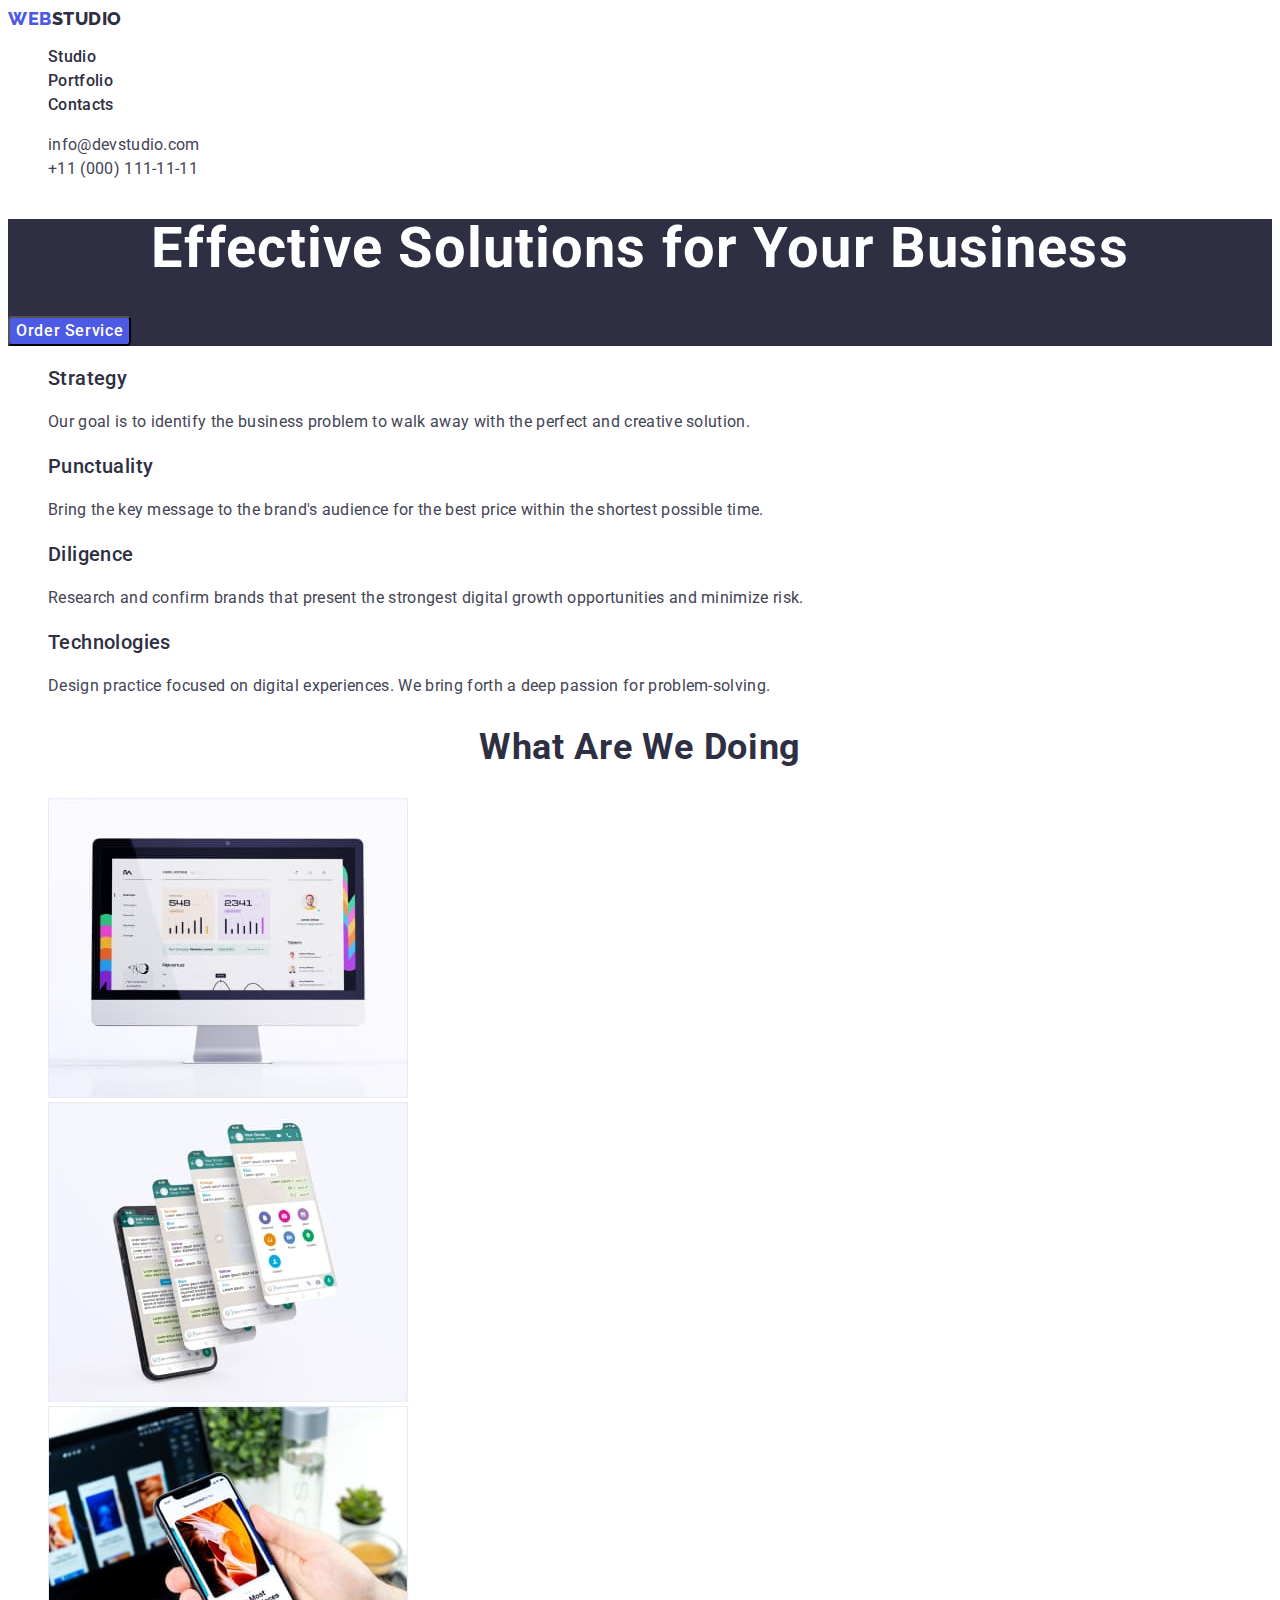
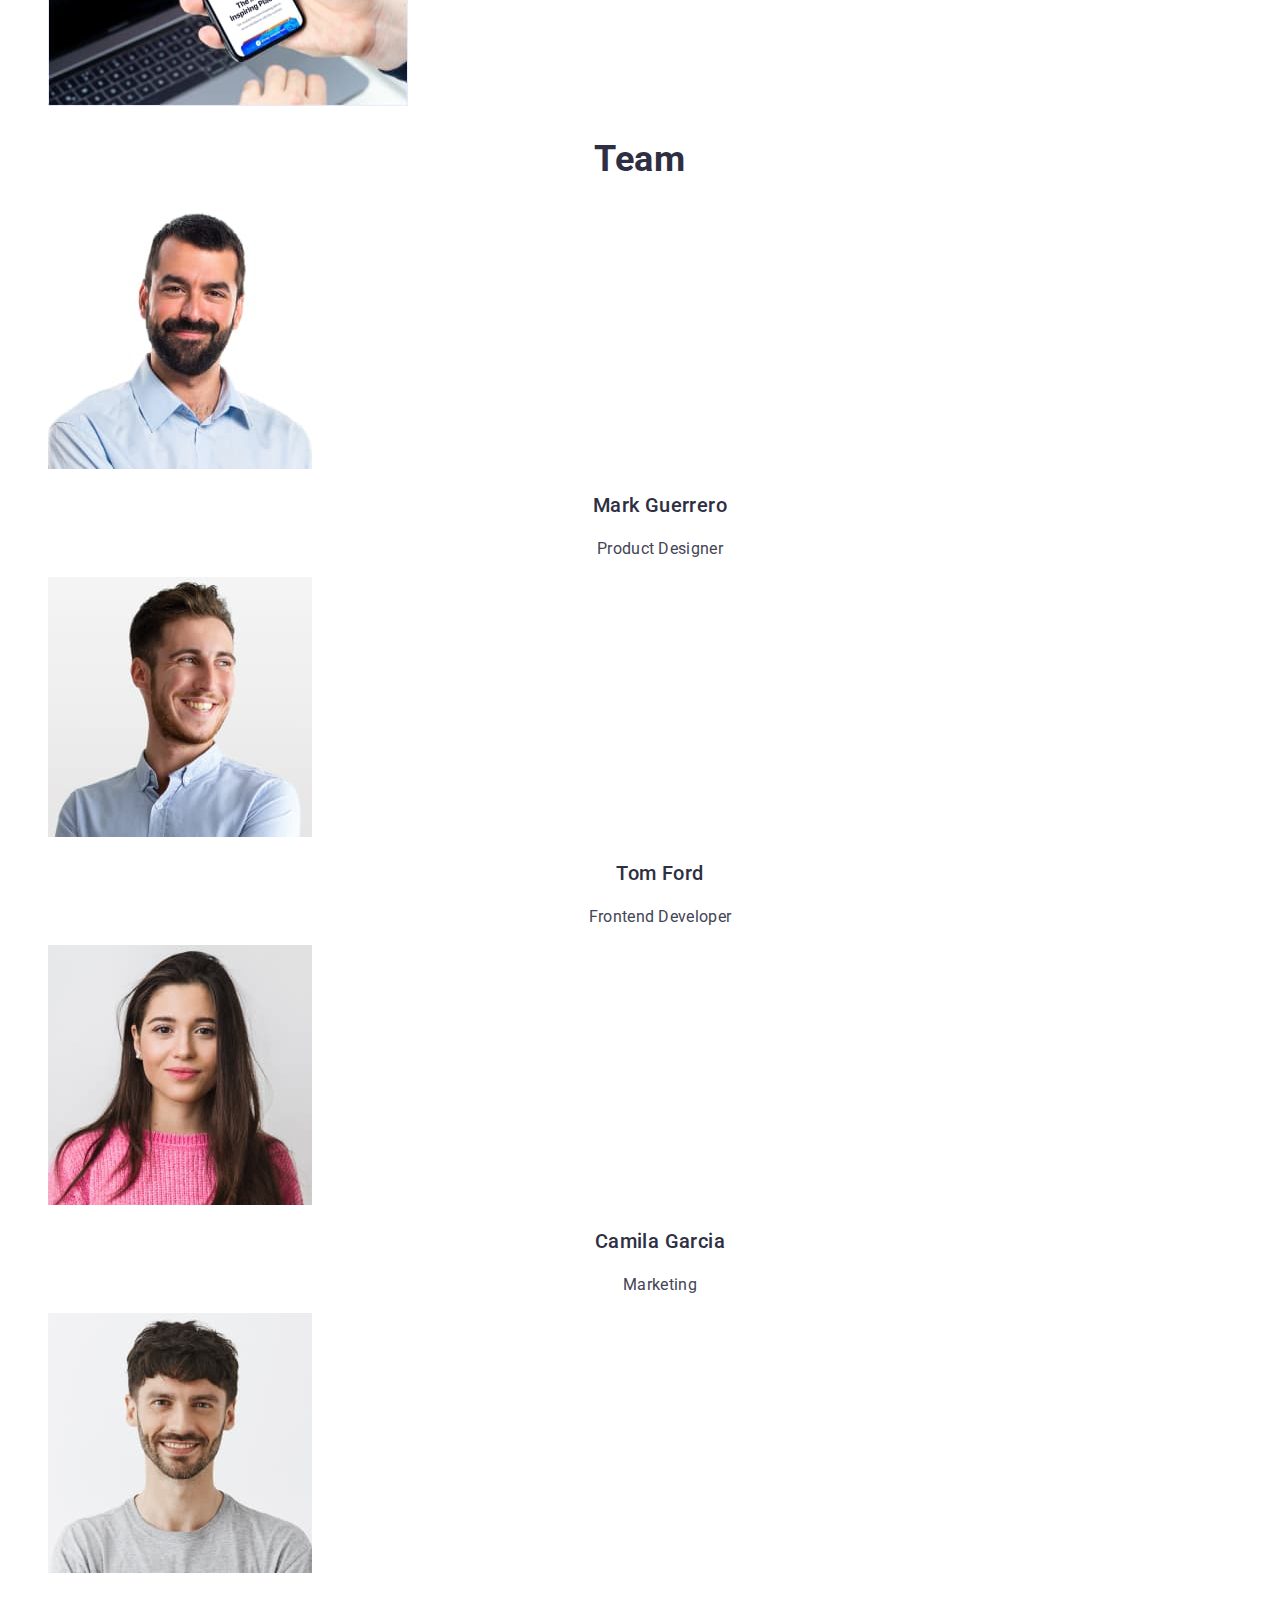
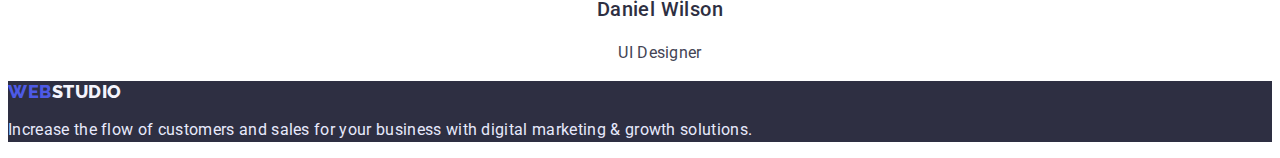
==== commit cf72489e: "fix" ====
--- a/index.html
+++ b/index.html
@@ -66,7 +66,7 @@
           </li>
           <li class="about-item">
             <h3 class="about-title">Punctuality</h3>
-            <p>
+            <p class="about-text">
               Bring the key message to the brand's audience for the best price
               within the shortest possible time.
             </p>
--- a/style/style.css
+++ b/style/style.css
@@ -33,9 +33,7 @@
   color: #4D5AE5;
 }
 
-/* .logo-link {
-  color: #2E2F42;
-} */
+
 
 .menu-link {
   font-weight: 500;
@@ -120,7 +118,7 @@
   font-style: normal;
   font-weight: 500;
   font-size: 20px;
-  line-height: 1.05;
+  line-height: 1.2;
   letter-spacing: 0.02em;
   color: var(--main-title-color);
 }
